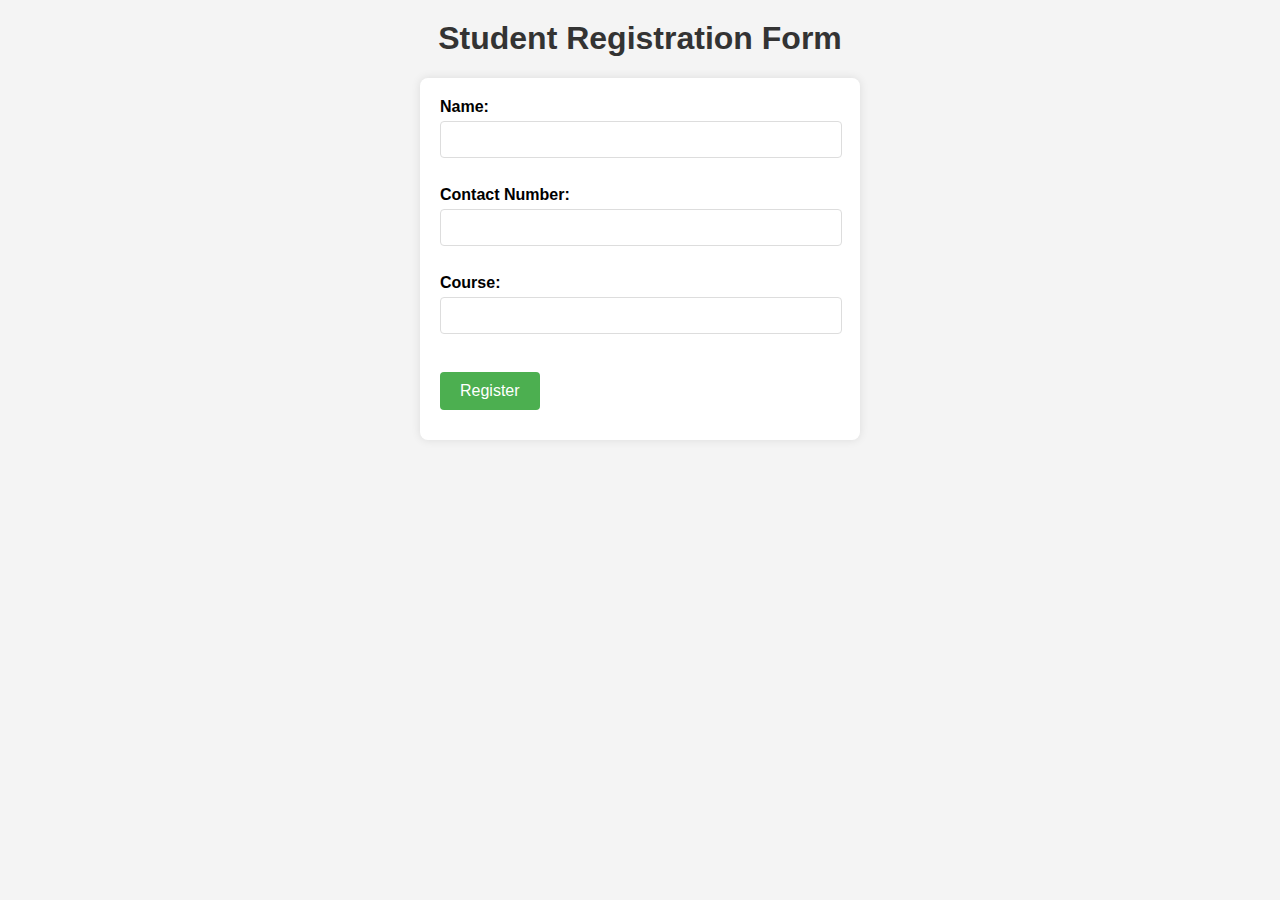
==== student_portal.html @ 34541082 "Add files via upload" ====
<!DOCTYPE html>
<html lang="en">
<head>
    <meta charset="UTF-8">
    <meta name="viewport" content="width=device-width, initial-scale=1.0">
    <title>Student Registration</title>
    <link rel="stylesheet" href="student_portal.css"> <!-- Link to CSS file -->
</head>
<body>
    <h1>Student Registration Form</h1>
    <form id="registrationForm">
        <label for="name">Name:</label>
        <input type="text" id="name" name="name" required><br><br>

        <label for="contactNo">Contact Number:</label>
        <input type="text" id="contactNo" name="contactNo" required><br><br>

        <label for="course">Course:</label>
        <input type="text" id="course" name="course" required><br><br>

        <input type="submit" value="Register">
    </form>

    <div id="overlay"></div>
    <div id="receipt">
        <h2>Receipt</h2>
        <p id="receiptContent"></p>
        <button onclick="closeReceipt()">Close</button>
    </div>

    <script src="script.js"></script>
    <script>
        function closeReceipt() {
            document.getElementById('receipt').style.display = 'none';
            document.getElementById('overlay').style.display = 'none';
        }
    </script>
</body>
</html>
---- student_portal.css ----
/* General Styles */
body {
    font-family: Arial, sans-serif;
    margin: 0;
    padding: 0;
    background-color: #f4f4f4;
}

h1 {
    text-align: center;
    color: #333;
    margin-top: 20px;
}

/* Form Styles */
form {
    background-color: #fff;
    border-radius: 8px;
    box-shadow: 0 0 10px rgba(0, 0, 0, 0.1);
    max-width: 400px;
    margin: 20px auto;
    padding: 20px;
}

label {
    display: block;
    font-weight: bold;
    margin-bottom: 5px;
}

input[type="text"] {
    width: calc(100% - 20px);
    padding: 10px;
    margin-bottom: 10px;
    border: 1px solid #ddd;
    border-radius: 4px;
}

input[type="submit"] {
    background-color: #4CAF50;
    color: white;
    border: none;
    padding: 10px 20px;
    text-align: center;
    text-decoration: none;
    display: inline-block;
    font-size: 16px;
    margin: 10px 0;
    cursor: pointer;
    border-radius: 4px;
}

input[type="submit"]:hover {
    background-color: #45a049;
}

/* Receipt Popup Styles */
#receipt {
    display: none;
    position: fixed;
    top: 50%;
    left: 50%;
    transform: translate(-50%, -50%);
    background-color: #fff;
    border-radius: 10px;
    box-shadow: 0 4px 8px rgba(0, 0, 0, 0.2);
    padding: 30px;
    max-width: 400px;
    width: 100%;
    z-index: 1000;
    text-align: center;
}

#receipt h2 {
    margin-top: 0;
    color: #4CAF50;
}

#receiptContent {
    font-size: 16px;
    line-height: 1.5;
    margin-bottom: 20px;
}

#receipt button {
    background-color: #f44336;
    color: white;
    border: none;
    padding: 10px 20px;
    font-size: 16px;
    cursor: pointer;
    border-radius: 4px;
}

#receipt button:hover {
    background-color: #e53935;
}

/* Overlay Styles */
#overlay {
    display: none;
    position: fixed;
    top: 0;
    left: 0;
    width: 100%;
    height: 100%;
    background: rgba(0, 0, 0, 0.5);
    z-index: 999;
}
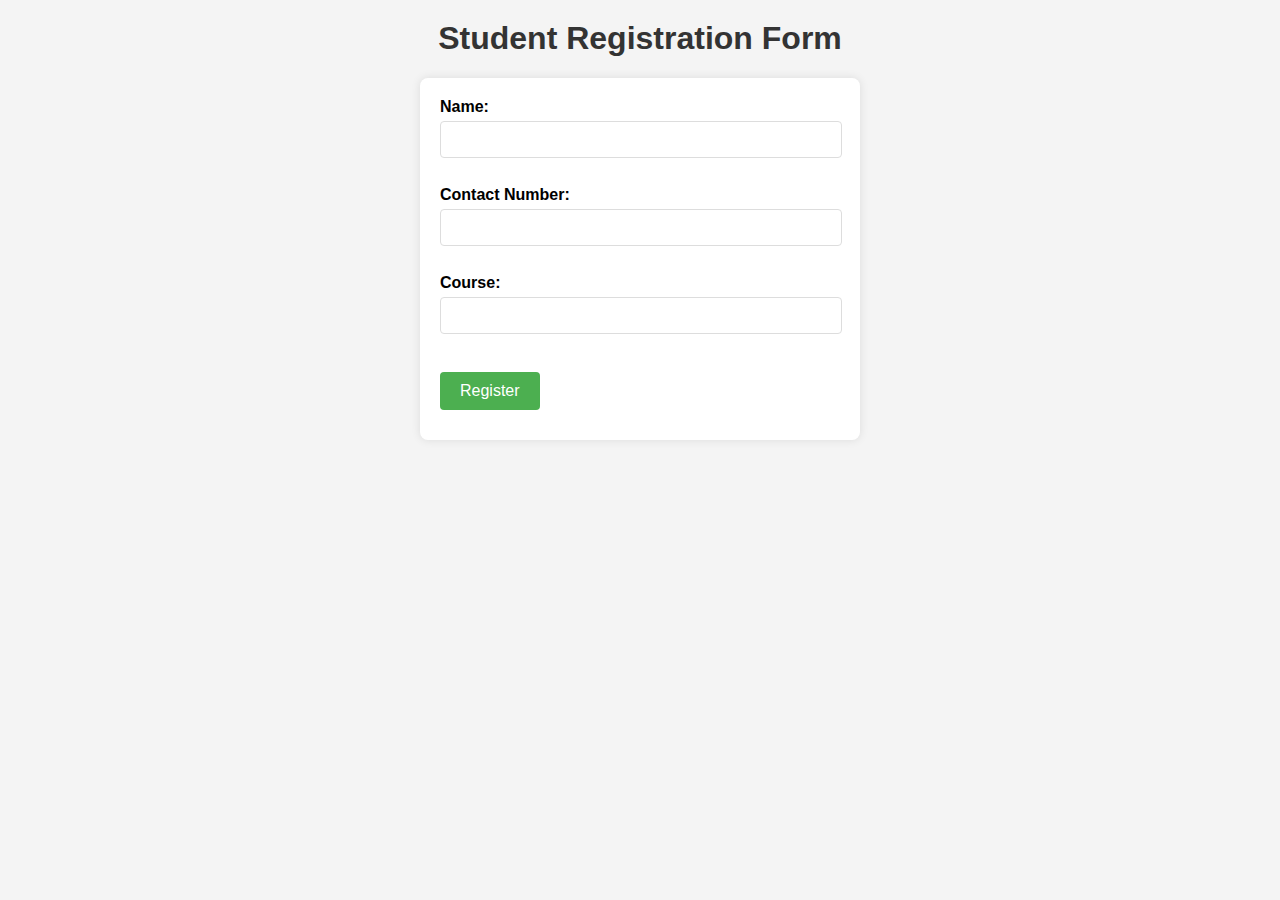
==== commit 2138e28c: "Update student_portal.html" ====
--- a/student_portal.html
+++ b/student_portal.html
@@ -5,6 +5,15 @@
     <meta name="viewport" content="width=device-width, initial-scale=1.0">
     <title>Student Registration</title>
     <link rel="stylesheet" href="student_portal.css"> <!-- Link to CSS file -->
+    <!-- Google tag (gtag.js) -->
+<script async src="https://www.googletagmanager.com/gtag/js?id=G-D3QGFBBBJ6"></script>
+<script>
+  window.dataLayer = window.dataLayer || [];
+  function gtag(){dataLayer.push(arguments);}
+  gtag('js', new Date());
+
+  gtag('config', 'G-D3QGFBBBJ6');
+</script>
 </head>
 <body>
     <h1>Student Registration Form</h1>
